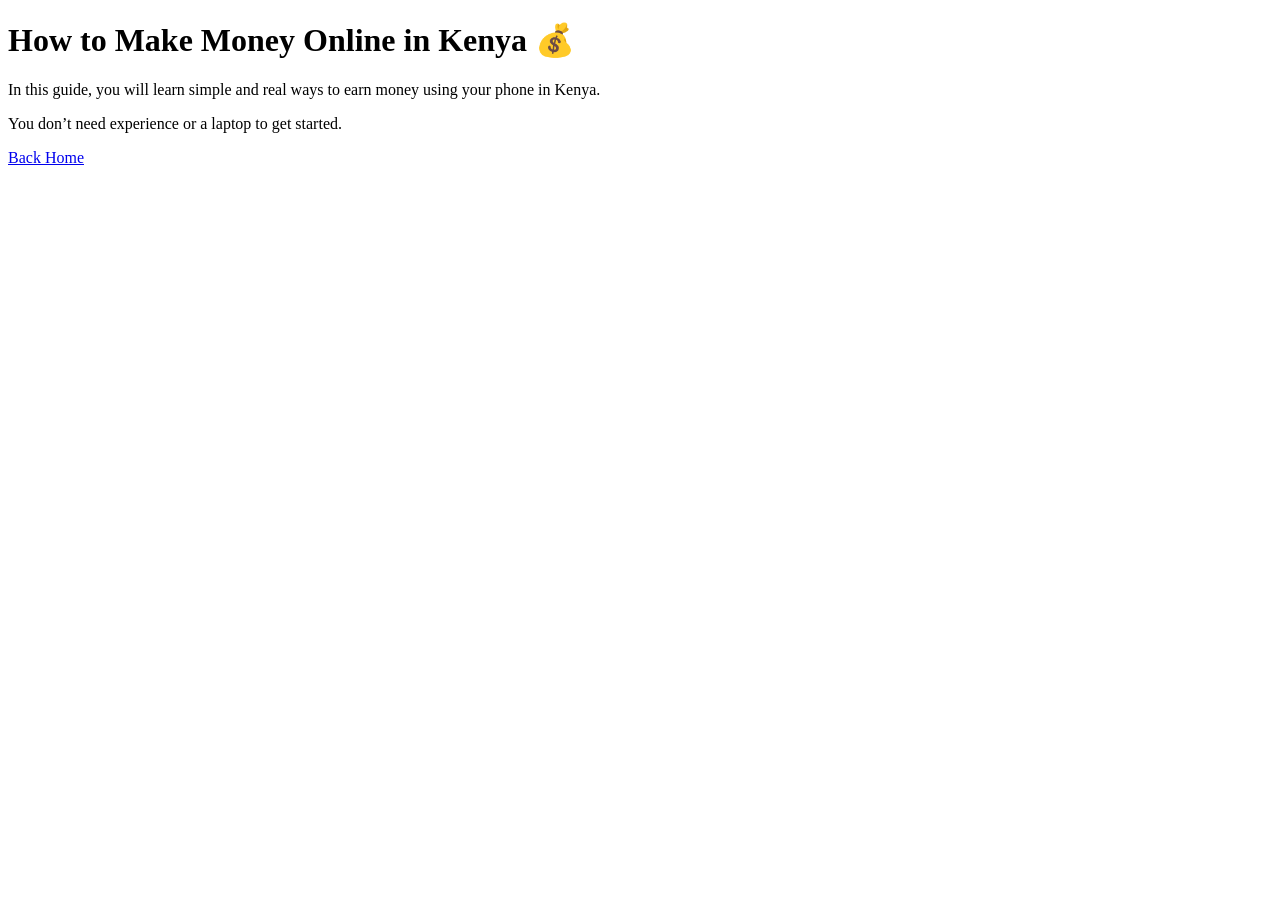
==== post1.html @ 39719c49 "Revise post title and add introductory content Updated the title and added introductory paragraphs t" ====
<!DOCTYPE html>
<html>
<head>
  <title>How to Make Money Online in Kenya</title>
</head>
<body>

  <h1>How to Make Money Online in Kenya 💰</h1>

  <p>In this guide, you will learn simple and real ways to earn money using your phone in Kenya.</p>

  <p>You don’t need experience or a laptop to get started.</p>

  <a href="index.html">Back Home</a>

</body>
</html>
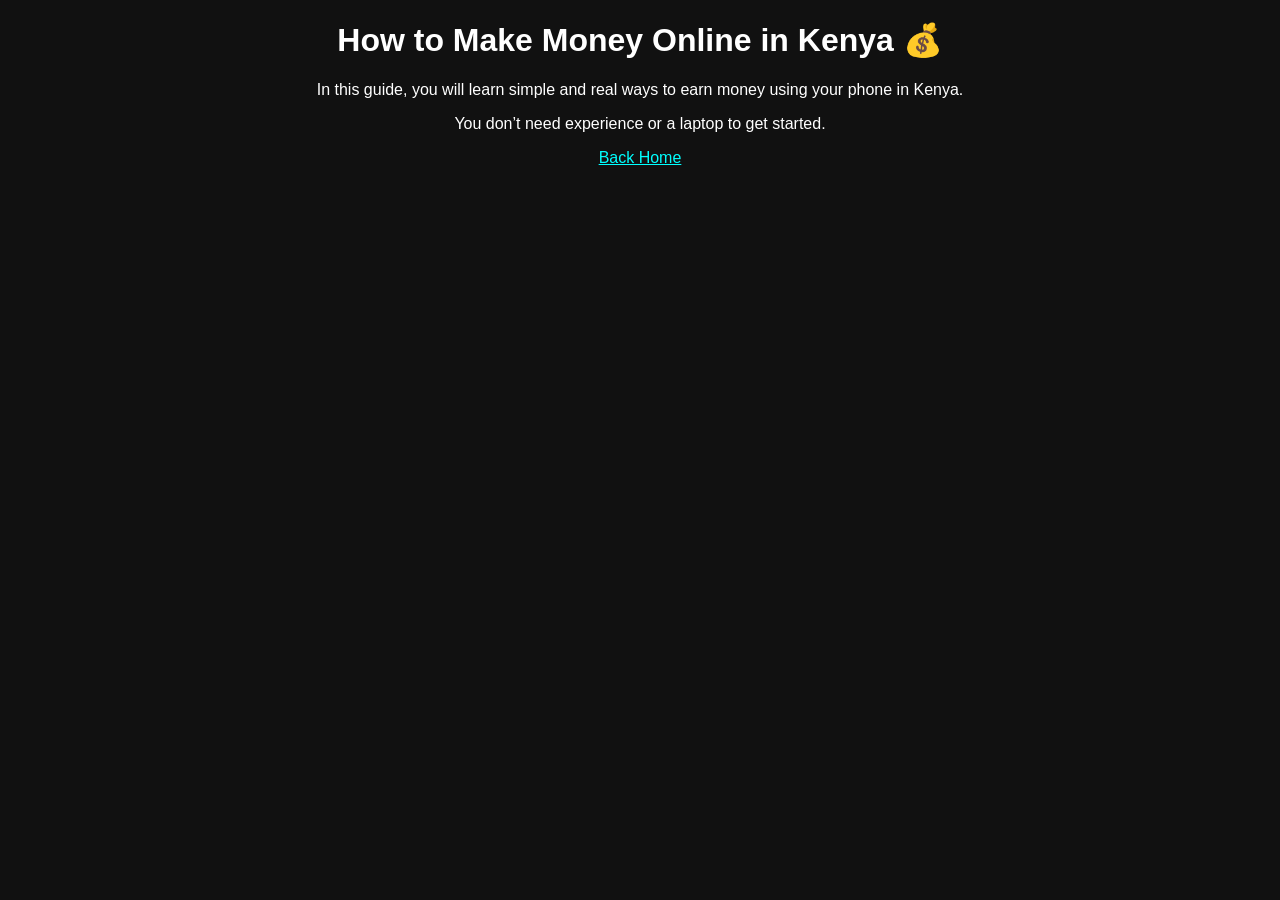
==== commit 7895b2b2: "Add stylesheet link to post1.html" ====
--- a/post1.html
+++ b/post1.html
@@ -2,6 +2,7 @@
 <html>
 <head>
   <title>How to Make Money Online in Kenya</title>
+  <link rel="stylesheet" href="style.css">
 </head>
 <body>
 
--- a/style.css
+++ b/style.css
@@ -0,0 +1,10 @@
+body {
+  font-family: Arial;
+  text-align: center;
+  background: #111;
+  color: white;
+}
+
+a {
+  color: cyan;
+}
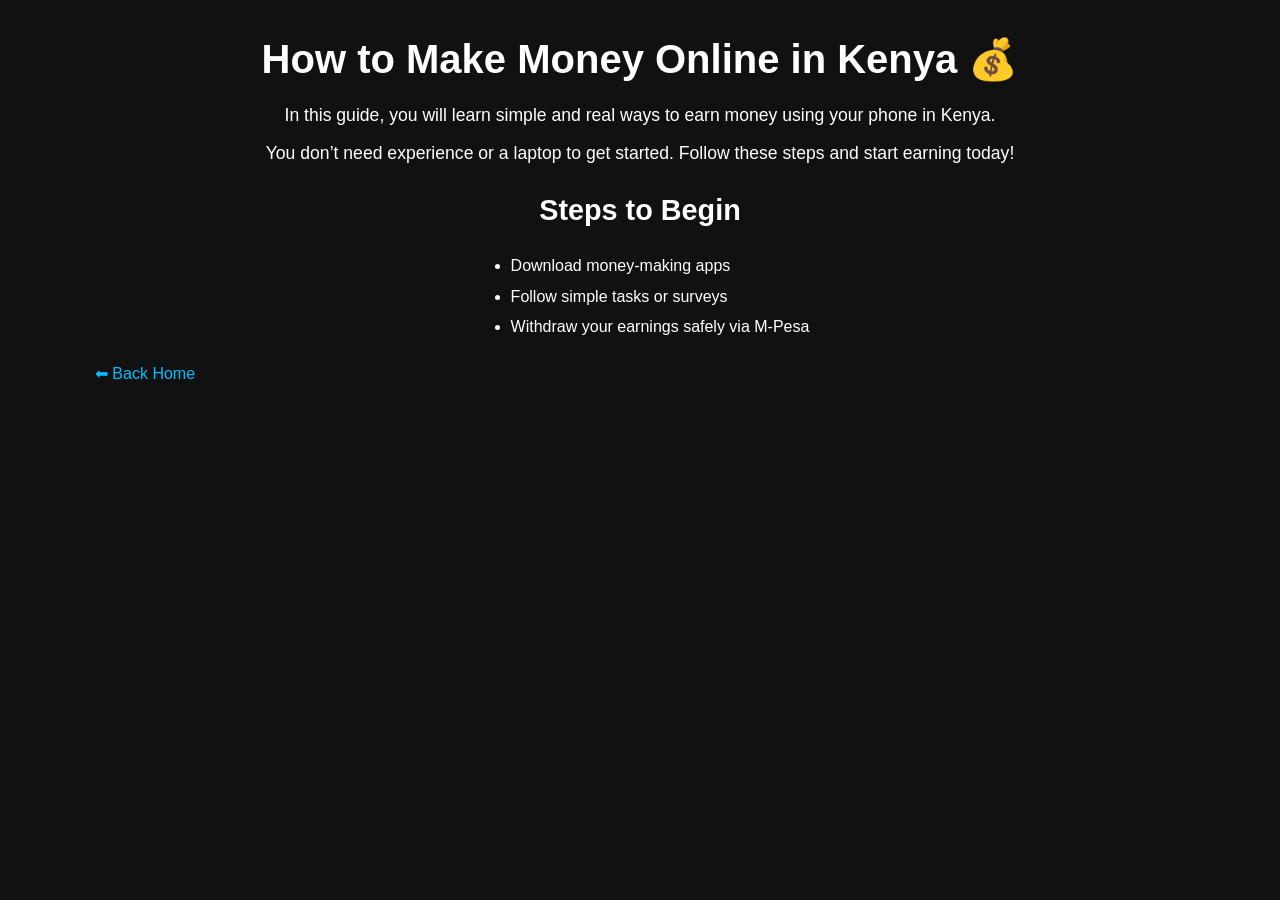
==== commit ad7cc88c: "Enhance post1.html with new content and formatting Added additional information and structured conte" ====
--- a/post1.html
+++ b/post1.html
@@ -1,6 +1,8 @@
 <!DOCTYPE html>
-<html>
+<html lang="en">
 <head>
+  <meta charset="UTF-8">
+  <meta name="viewport" content="width=device-width, initial-scale=1.0">
   <title>How to Make Money Online in Kenya</title>
   <link rel="stylesheet" href="style.css">
 </head>
@@ -9,10 +11,17 @@
   <h1>How to Make Money Online in Kenya 💰</h1>
 
   <p>In this guide, you will learn simple and real ways to earn money using your phone in Kenya.</p>
+  <p>You don’t need experience or a laptop to get started. Follow these steps and start earning today!</p>
 
-  <p>You don’t need experience or a laptop to get started.</p>
+  <h2>Steps to Begin</h2>
+  <ul>
+    <li>Download money-making apps</li>
+    <li>Follow simple tasks or surveys</li>
+    <li>Withdraw your earnings safely via M-Pesa</li>
+  </ul>
 
-  <a href="index.html">Back Home</a>
+  <br>
+  <a class="button" href="index.html">⬅ Back Home</a>
 
 </body>
 </html>
--- a/style.css
+++ b/style.css
@@ -1,10 +1,54 @@
+/* ================================
+   GENERAL STYLES
+================================= */
 body {
-  font-family: Arial;
+  font-family: Arial, sans-serif;
   text-align: center;
-  background: #111;
-  color: white;
+  background-color: #111; /* dark background */
+  color: white;           /* text color */
+  margin: 20px;
+  line-height: 1.6;
 }
 
+/* HEADINGS */
+h1 {
+  font-size: 2.5em;
+  margin-bottom: 10px;
+}
+
+h2 {
+  font-size: 1.8em;
+  margin-top: 20px;
+  margin-bottom: 10px;
+}
+
+/* PARAGRAPHS */
+p {
+  font-size: 1.1em;
+  margin: 10px 0;
+}
+
+/* LISTS */
+ul {
+  text-align: left;
+  display: inline-block; /* keeps list centered */
+  margin-top: 10px;
+}
+
+ul li {
+  margin-bottom: 5px;
+}
+
+/* LINKS */
 a {
-  color: cyan;
+  color: #00bfff; /* cyan links by default */
+  text-decoration: none;
 }
+
+/* ================================
+   BUTTON STYLES
+================================= */
+.button {
+  display: block !important;       /* vertical stacking */
+  width: 250px !important;         /* fixed width */
+  margin:
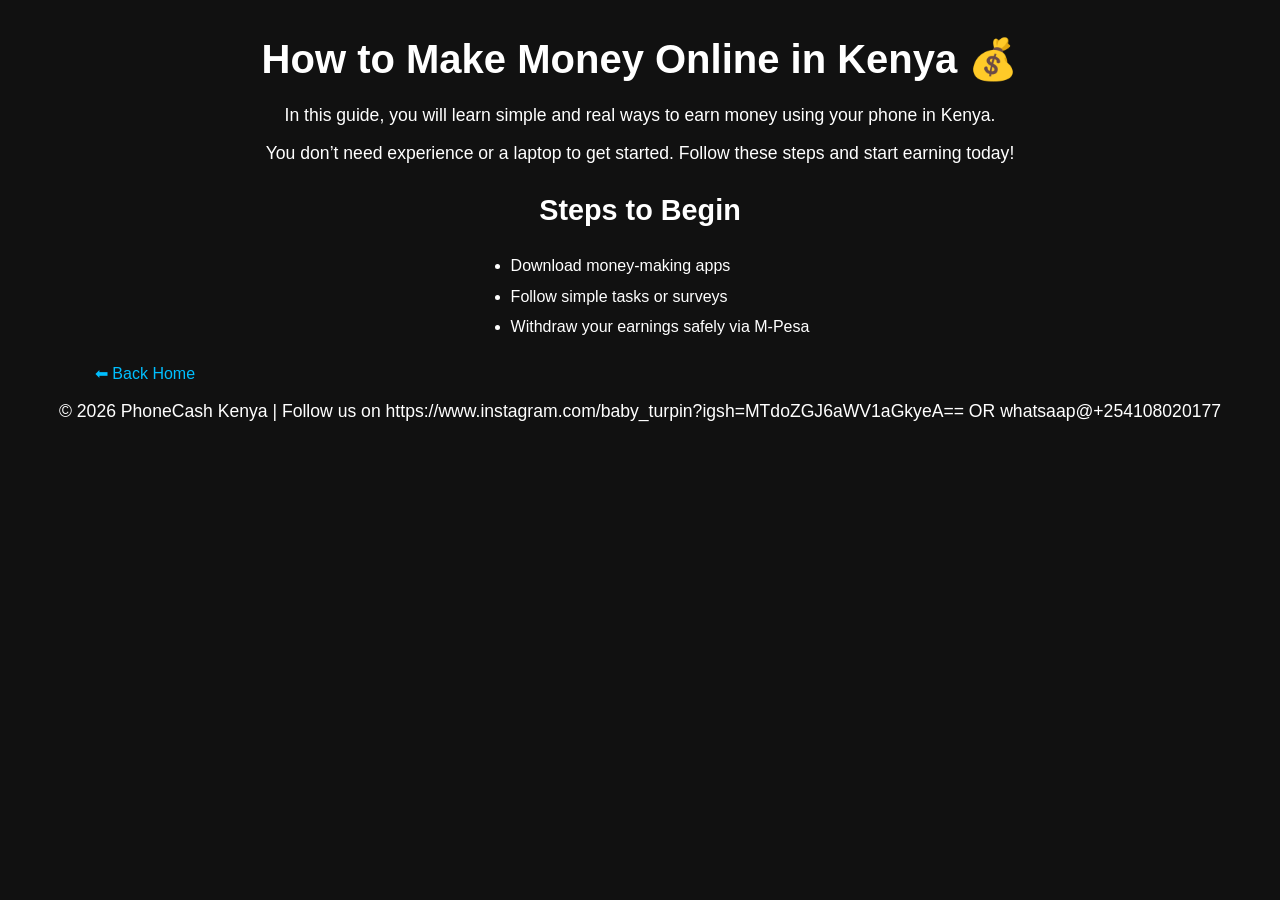
==== commit 715f4546: "Add footer to post1.html Added footer with copyright information and social links." ====
--- a/post1.html
+++ b/post1.html
@@ -23,5 +23,7 @@
   <br>
   <a class="button" href="index.html">⬅ Back Home</a>
 
-</body>
+<footer>
+  <p>© 2026 PhoneCash Kenya | Follow us on https://www.instagram.com/baby_turpin?igsh=MTdoZGJ6aWV1aGkyeA== OR whatsaap@+254108020177</p>
+</footer></body>
 </html>
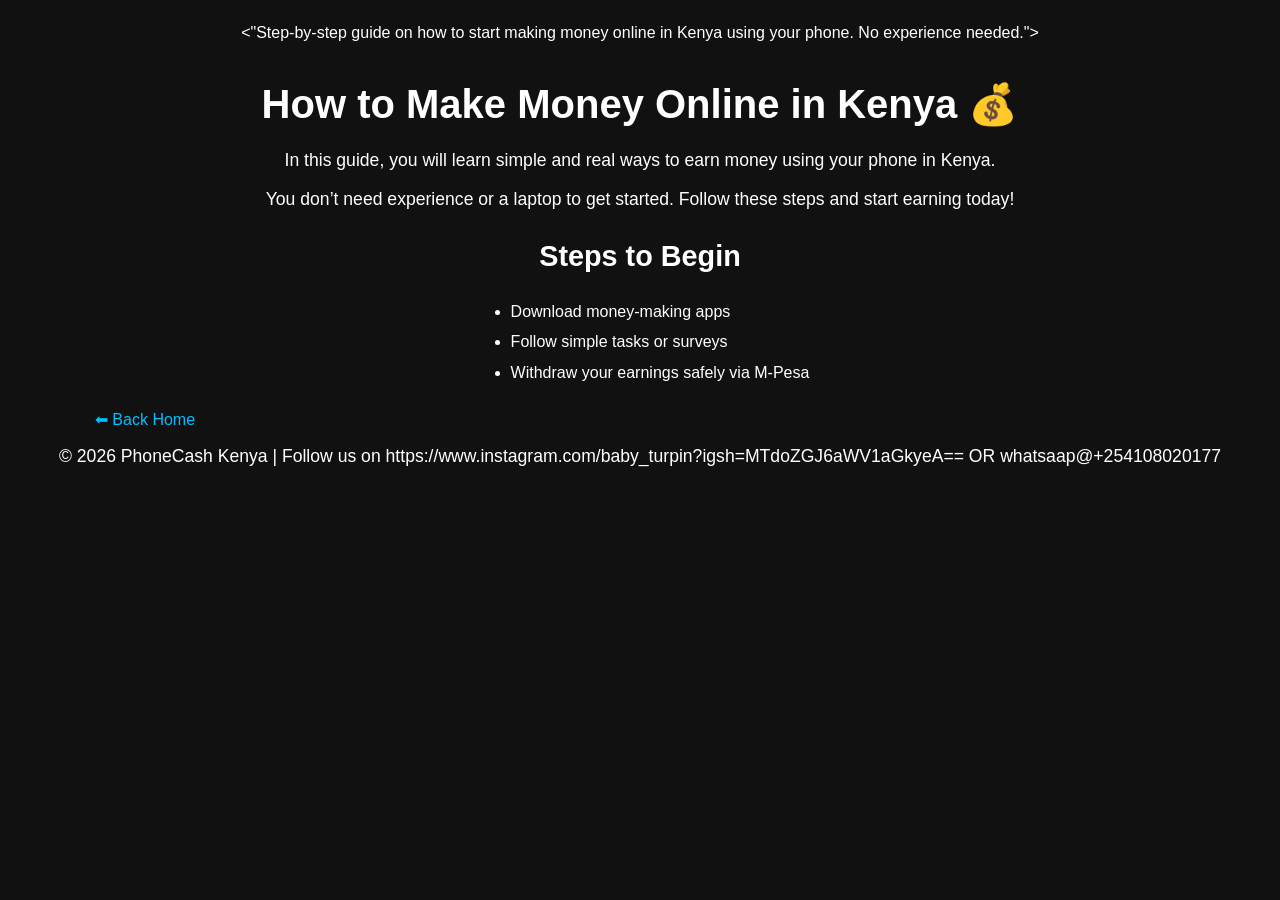
==== commit c4d2c8f3: "Add description to post1.html Added a description for the guide on making money online in Kenya." ====
--- a/post1.html
+++ b/post1.html
@@ -5,6 +5,7 @@
   <meta name="viewport" content="width=device-width, initial-scale=1.0">
   <title>How to Make Money Online in Kenya</title>
   <link rel="stylesheet" href="style.css">
+  <"Step-by-step guide on how to start making money online in Kenya using your phone. No experience needed.">
 </head>
 <body>
 
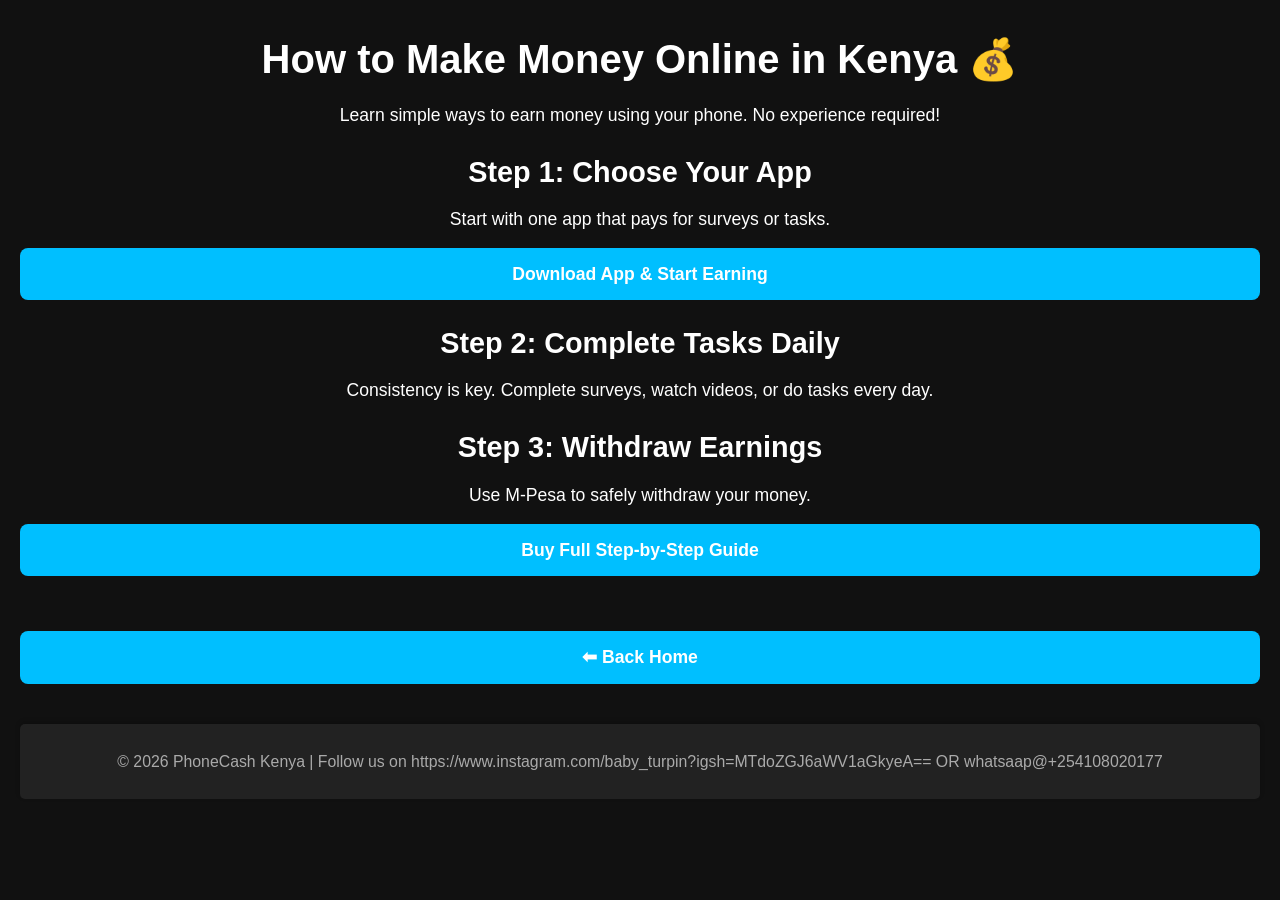
==== commit a4e488ed: "Revise post1.html for improved content and layout Updated the content and structure of the post to e" ====
--- a/post1.html
+++ b/post1.html
@@ -4,27 +4,32 @@
   <meta charset="UTF-8">
   <meta name="viewport" content="width=device-width, initial-scale=1.0">
   <title>How to Make Money Online in Kenya</title>
+  <meta name="description" content="Step-by-step guide on how to start making money online in Kenya using your phone. No experience needed.">
   <link rel="stylesheet" href="style.css">
-  <"Step-by-step guide on how to start making money online in Kenya using your phone. No experience needed.">
 </head>
 <body>
 
   <h1>How to Make Money Online in Kenya 💰</h1>
 
-  <p>In this guide, you will learn simple and real ways to earn money using your phone in Kenya.</p>
-  <p>You don’t need experience or a laptop to get started. Follow these steps and start earning today!</p>
+  <p>Learn simple ways to earn money using your phone. No experience required!</p>
 
-  <h2>Steps to Begin</h2>
-  <ul>
-    <li>Download money-making apps</li>
-    <li>Follow simple tasks or surveys</li>
-    <li>Withdraw your earnings safely via M-Pesa</li>
-  </ul>
+  <h2>Step 1: Choose Your App</h2>
+  <p>Start with one app that pays for surveys or tasks.</p>
+  <a class="button" href="YOUR_AFFILIATE_LINK" target="_blank">Download App & Start Earning</a>
+
+  <h2>Step 2: Complete Tasks Daily</h2>
+  <p>Consistency is key. Complete surveys, watch videos, or do tasks every day.</p>
+
+  <h2>Step 3: Withdraw Earnings</h2>
+  <p>Use M-Pesa to safely withdraw your money.</p>
+  <a class="button" href="https://mpesa.link/to/payment" target="_blank">Buy Full Step-by-Step Guide</a>
 
   <br>
   <a class="button" href="index.html">⬅ Back Home</a>
 
-<footer>
-  <p>© 2026 PhoneCash Kenya | Follow us on https://www.instagram.com/baby_turpin?igsh=MTdoZGJ6aWV1aGkyeA== OR whatsaap@+254108020177</p>
-</footer></body>
+  <footer>
+    <p>© 2026 PhoneCash Kenya | Follow us on https://www.instagram.com/baby_turpin?igsh=MTdoZGJ6aWV1aGkyeA== OR whatsaap@+254108020177</p>
+  </footer>
+
+</body>
 </html>
--- a/style.css
+++ b/style.css
@@ -1,11 +1,62 @@
-/* ================================
-   GENERAL STYLES
-================================= */
+/* HERO BANNER */
+.hero {
+  background: linear-gradient(90deg, #00bfff, #009acd);
+  padding: 50px 20px;
+  border-radius: 10px;
+  color: white;
+  margin-bottom: 30px;
+  box-shadow: 0 4px 10px rgba(0,0,0,0.3);
+}
+
+/* BUTTON CARD */
+.button-card {
+  background-color: #1a1a1a;
+  padding: 30px 20px;
+  border-radius: 10px;
+  max-width: 400px;
+  margin: 0 auto 30px auto;
+  box-shadow: 0 4px 10px rgba(0,0,0,0.3);
+}
+
+/* BUTTONS */
+.button {
+  display: block;
+  width: 100%;
+  margin: 15px 0;
+  padding: 12px 0;
+  background-color: #00bfff;
+  color: white;
+  font-weight: bold;
+  text-align: center;
+  text-decoration: none;
+  border-radius: 8px;
+  font-size: 1.1em;
+  transition: background-color 0.3s, transform 0.2s;
+}
+
+.button:hover {
+  background-color: #009acd;
+  transform: scale(1.05);
+}
+
+/* FOOTER */
+footer {
+  margin-top: 40px;
+  padding: 15px;
+  background-color: #222;
+  color: #aaa;
+  font-size: 0.9em;
+  text-align: center;
+  border-radius: 5px;
+  box-shadow: 0 -2px 5px rgba(0,0,0,0.2);
+}
+
+/* BODY */
 body {
   font-family: Arial, sans-serif;
   text-align: center;
-  background-color: #111; /* dark background */
-  color: white;           /* text color */
+  background-color: #111;
+  color: white;
   margin: 20px;
   line-height: 1.6;
 }
@@ -31,7 +82,7 @@
 /* LISTS */
 ul {
   text-align: left;
-  display: inline-block; /* keeps list centered */
+  display: inline-block;
   margin-top: 10px;
 }
 
@@ -39,16 +90,9 @@
   margin-bottom: 5px;
 }
 
-/* LINKS */
-a {
-  color: #00bfff; /* cyan links by default */
-  text-decoration: none;
+/* RESPONSIVE */
+@media screen and (max-width: 500px) {
+  .button-card {
+    width: 90%;
+  }
 }
-
-/* ================================
-   BUTTON STYLES
-================================= */
-.button {
-  display: block !important;       /* vertical stacking */
-  width: 250px !important;         /* fixed width */
-  margin:
